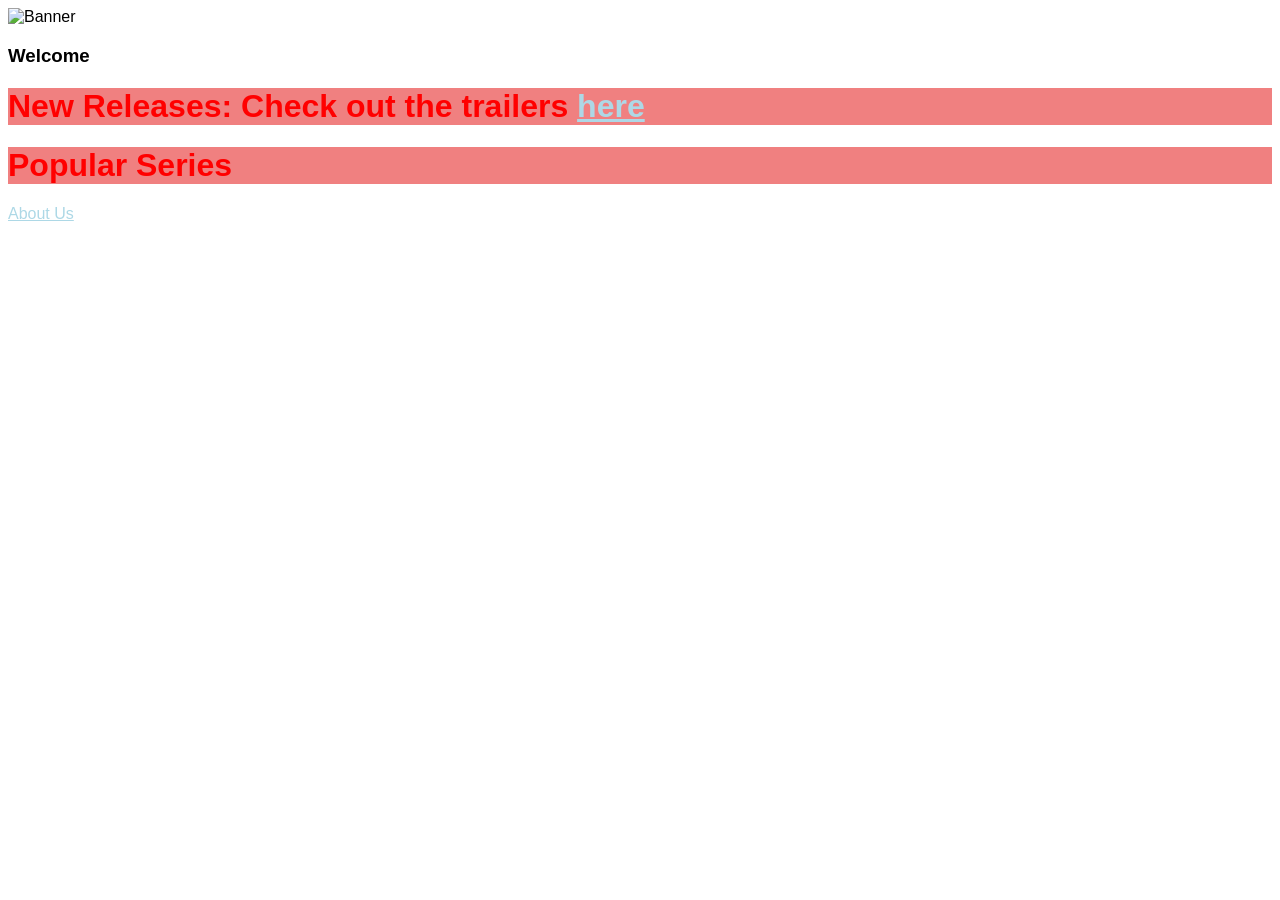
==== index.html @ 3069ec78 "Web Development lab work" ====
<!DOCTYPE html>
<html>

<head> 
    <link rel ="stylesheet" href ="style.css">
    <meta charset = "UTF-8">

    <title> Anime Haven: Home </title>

    <link rel="preconnect" href="https://fonts.googleapis.com">
    <link rel="preconnect" href="https://fonts.gstatic.com" crossorigin>
    <link href="https://fonts.googleapis.com/css2?family=Clarity+City:ital,wght@0,100..900;1,100..900&family=Google+Sans+Flex:opsz,wght@1..144,1..1000&family=Isometra&display=swap" rel="stylesheet">

</head>
<body>
    <img src="https://images.pexels.com/photos/39725891/pexels-photo-39725891.jpeg" alt="Banner" height="100" width="550">
    <h3>Welcome </h3>
    <h1> New Releases: Check out the trailers <a
    href ="https://youtube.com/"> here </a></h1>


    <h1> Popular Series </h1>

   
    <a href = "about.html"> About Us </a>

</body>

</html>
---- style.css ----
body {
    background-image: url(https://images.pexels.com/photos/20336862/pexels-photo-20336862.jpeg);
    background-size: 100%;
    font-family: 'Clarity City', sans-serif ;
}


h1 {
    color: red;
    text-align: left;
    background-color: lightcoral;
}

a {
    color: lightblue;
    text-align: left;
}

a:hover {
    color: blue
}

small {
    font-size: small;
    color: lightblue;
}

p {
    text-align: center;
    padding: 2px;
    border: 2px solid;
}

h2 {
    text-align: center;
}

left {
    text-align: center;
}
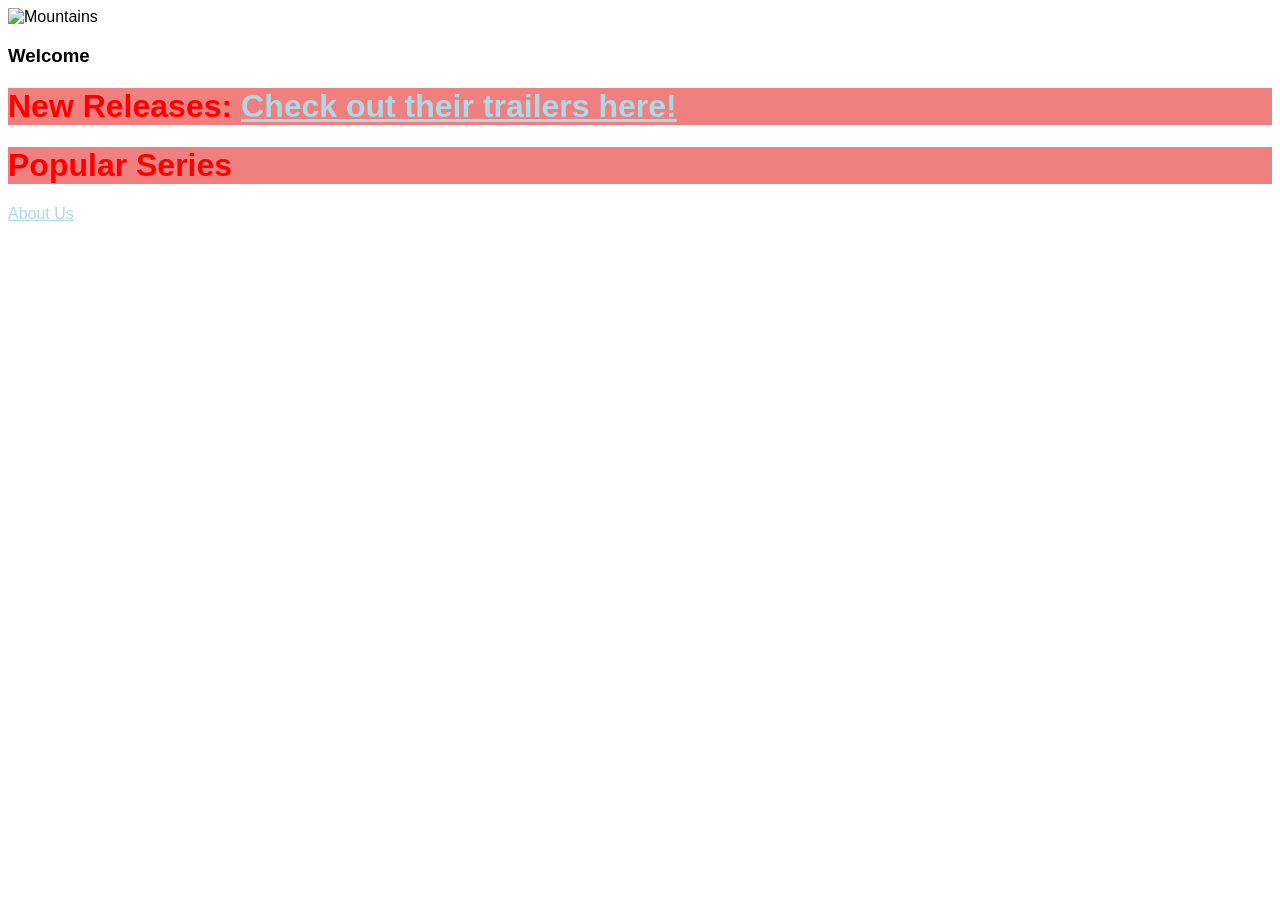
==== commit 2e8ae7f7: "Update body and header elements in index.html" ====
--- a/index.html
+++ b/index.html
@@ -12,11 +12,11 @@
     <link href="https://fonts.googleapis.com/css2?family=Clarity+City:ital,wght@0,100..900;1,100..900&family=Google+Sans+Flex:opsz,wght@1..144,1..1000&family=Isometra&display=swap" rel="stylesheet">
 
 </head>
-<body>
-    <img src="https://images.pexels.com/photos/39725891/pexels-photo-39725891.jpeg" alt="Banner" height="100" width="550">
+<body id="BackgroundIndex">
+    <img id="Mountains" src="https://images.pexels.com/photos/39725891/pexels-photo-39725891.jpeg" alt="Mountains" height="100" width="550">
     <h3>Welcome </h3>
-    <h1> New Releases: Check out the trailers <a
-    href ="https://youtube.com/"> here </a></h1>
+    <h1> New Releases: <a
+    href ="https://youtube.com/"> Check out their trailers here! </a></h1>
 
 
     <h1> Popular Series </h1>
@@ -26,4 +26,4 @@
 
 </body>
 
-</html>+</html> 
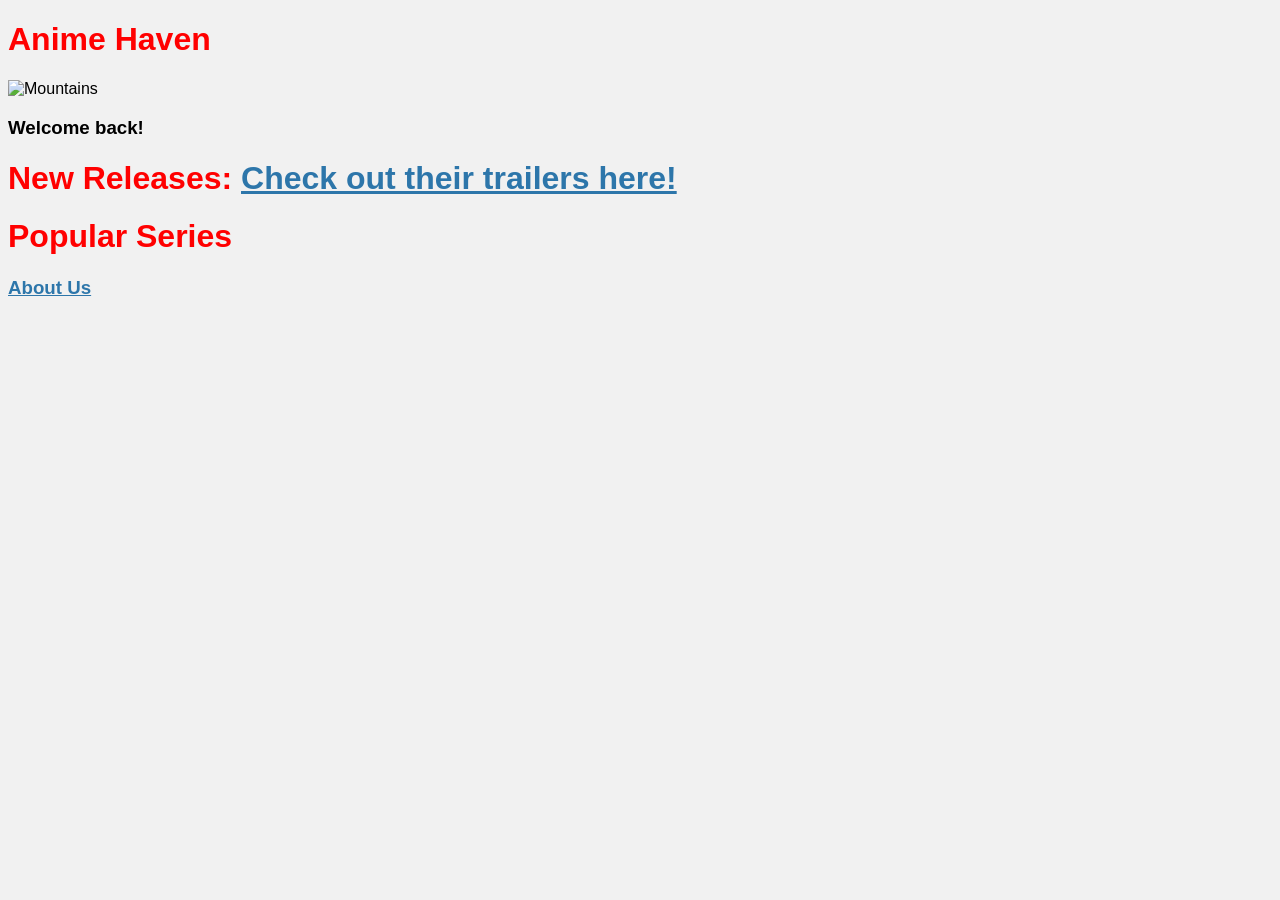
==== commit ff6585a8: "Update index.html structure and headings" ====
--- a/index.html
+++ b/index.html
@@ -1,5 +1,5 @@
 <!DOCTYPE html>
-<html>
+<html lang="en">
 
 <head> 
     <link rel ="stylesheet" href ="style.css">
@@ -13,8 +13,11 @@
 
 </head>
 <body id="BackgroundIndex">
-    <img id="Mountains" src="https://images.pexels.com/photos/39725891/pexels-photo-39725891.jpeg" alt="Mountains" height="100" width="550">
-    <h3>Welcome </h3>
+    <header>
+        <h1>Anime Haven</h1>
+        <img id="Mountains" src="https://images.pexels.com/photos/39725891/pexels-photo-39725891.jpeg" alt="Mountains" height="100" width="550">
+        <h3>Welcome back! </h3>
+        </header>
     <h1> New Releases: <a
     href ="https://youtube.com/"> Check out their trailers here! </a></h1>
 
@@ -22,8 +25,9 @@
     <h1> Popular Series </h1>
 
    
-    <a href = "about.html"> About Us </a>
+    <h3> <a href = "about.html"> About Us </a> </h3>
 
 </body>
 
 </html> 
+
--- a/style.css
+++ b/style.css
@@ -1,18 +1,33 @@
 body {
+    font-family: 'Clarity City', sans-serif ;
+}
+
+#Background {
     background-image: url(https://images.pexels.com/photos/20336862/pexels-photo-20336862.jpeg);
     background-size: 100%;
-    font-family: 'Clarity City', sans-serif ;
 }
+
+#BackgroundIndex {
+    background-color: rgb(241, 241, 241);
+    background-size: 100%;
+}
+
+#Mount {
+    alt: "Mountains";
+}
+
+
 
 
 h1 {
     color: red;
     text-align: left;
-    background-color: lightcoral;
+    border-color: black;
+    border-radius: 3px;
 }
 
 a {
-    color: lightblue;
+    color: rgb(45, 118, 170);
     text-align: left;
 }
 
@@ -22,7 +37,7 @@
 
 small {
     font-size: small;
-    color: lightblue;
+    color: rgb(45, 118, 170);
 }
 
 p {
@@ -39,4 +54,9 @@
     text-align: center;
 }
 
+div h2{
+    color: rgb(82, 82, 82);
+}
 
+
+
